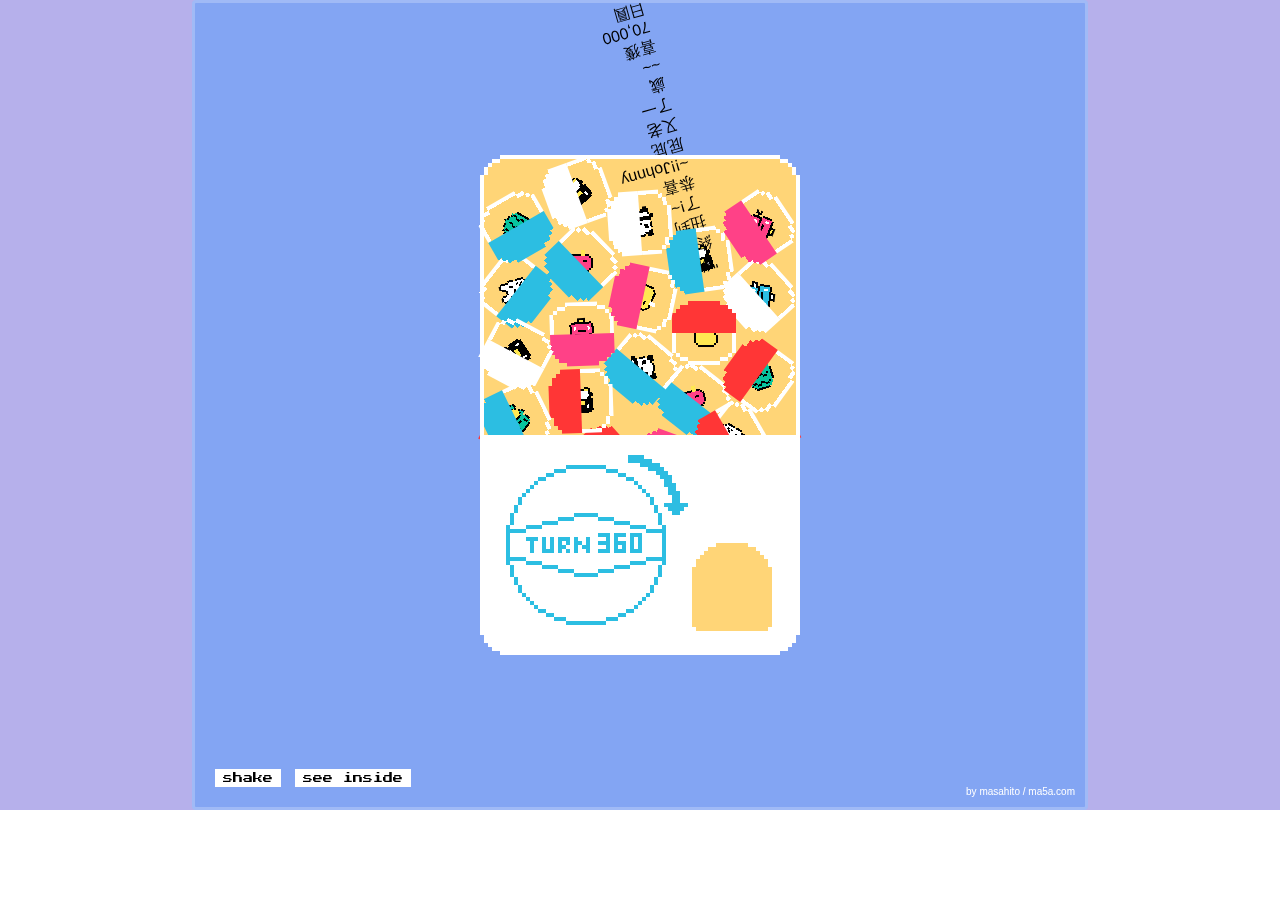
==== index.html @ 6bbbe2de "Commit message here" ====
<!DOCTYPE html>
<html lang="en">

<head>
  <meta charset="UTF-8">
  <meta name="viewport" content="width=device-width, initial-scale=1.0">
  <title>Document</title>
  <link rel="stylesheet" href="./joh.css">

</head>

<body>
  <div class="content">
    <div class="wrapper">
      <div class="capsule-machine pix">
        <div class="toy-box"></div>
        <div class="lock-cover"></div>
        <div class="cover a"></div>
        <div class="cover b"></div>
        <div class="cover c"></div>
        <div class="cover d"></div>
        <div class="cover e"></div>
        <div class="circle pix">
          <div class="handle"></div>
        </div>
      </div>

      <div class="button-wrapper">
        <button class="shake">shake</button>
        <button class="see-inside">see inside</button>
      </div>

      <div class="sign">
        by masahito / <a href="http://www.ma5a.com/">ma5a.com</a>
      </div>
    </div>
  </div>

  <audio id="background-music" loop>
    <source src="./Fantasy by Khai Dreams Instrumental [HQ] (320).mp3" type="audio/mpeg">
  </audio>
</body>


<script>

  const settings = {
    capsuleNo: 20,
    isTurningHandle: false,
    isHandleLocked: false,
    handlePrevDeg: 0,
    handleDeg: 0,
    handleRotate: 0,
    flapRotate: 0,
    collectedNo: 0,
  }

  const elements = {
    wrapper: document.querySelector('.wrapper'),
    capsuleMachine: document.querySelector('.capsule-machine'),
    shakeButton: document.querySelector('.shake'),
    seeInsideButton: document.querySelector('.see-inside'),
    circle: document.querySelector('.circle'),
    handle: document.querySelector('.handle'),
    toyBox: document.querySelector('.toy-box'),
  }

  const vector = {
    x: 0,
    y: 0,
    create: function (x, y) {
      const obj = Object.create(this)
      obj.x = x
      obj.y = y
      return obj
    },
    setXy: function ({ x, y }) {
      this.x = x
      this.y = y
    },
    setAngle: function (angle) {
      const length = this.magnitude()
      this.x = Math.cos(angle) * length
      this.y = Math.sin(angle) * length
    },
    setLength: function (length) {
      const angle = Math.atan2(this.y, this.x)
      this.x = Math.cos(angle) * length
      this.y = Math.sin(angle) * length
    },
    magnitude: function () {
      return Math.sqrt(this.x * this.x + this.y * this.y)
    },
    multiply: function (n) {
      return this.create(this.x * n, this.y * n)
    },
    addTo: function (v2) {
      this.x += v2.x
      this.y += v2.y
    },
    multiplyBy: function (n) {
      this.x *= n
      this.y *= n
    },
  }

  const rotatePoint = ({ angle, axis, point }) => {
    const a = degToRad(angle)
    const aX = point.x - axis.x
    const aY = point.y - axis.y
    return {
      x: (aX * Math.cos(a)) - (aY * Math.sin(a)) + axis.x,
      y: (aX * Math.sin(a)) + (aY * Math.cos(a)) + axis.y,
    }
  }

  const px = num => `${num}px`
  const randomN = max => Math.ceil(Math.random() * max)
  const degToRad = deg => deg / (180 / Math.PI)
  const radToDeg = rad => Math.round(rad * (180 / Math.PI))
  const angleTo = ({ a, b }) => Math.atan2(b.y - a.y, b.x - a.x)
  const distanceBetween = (a, b) => Math.round(Math.sqrt(Math.pow((a.x - b.x), 2) + Math.pow((a.y - b.y), 2)))
  const getPage = (e, type) => e.type[0] === 'm' ? e[`page${type}`] : e.touches[0][`page${type}`]
  const calcCollectedX = () => settings.collectedNo % 10 * 32
  const calcCollectedY = () => Math.floor(settings.collectedNo / 10) * 32
  const nearest360 = n => n === 0 ? 0 : (n - 1) + Math.abs(((n - 1) % 360) - 360)

  const setStyles = ({ el, x, y, w, deg }) => {
    if (w) el.style.width = w
    el.style.transform = `translate(${x ? px(x) : 0}, ${y ? px(y) : 0}) rotate(${deg || 0}deg)`
  }

  const lineData = [
    {
      start: { x: 0, y: 280 },
      end: { x: 160, y: 360 },
      point: 'end',
      axis: 'start',
      id: 'flap_1'
    },
    {
      start: { x: 160, y: 360 },
      end: { x: 320, y: 280, },
      point: 'start',
      axis: 'end',
      id: 'flap_2'
    },
    {
      start: { x: 70, y: 340 },
      end: { x: 230, y: 490 },
      point: 'start',
      axis: 'end',
      id: 'ramp'
    }
  ]


  const getRandomToy = () => {
  return ['bunny', 'duck-yellow', 'duck-pink', 'star', 'water-melon', 'panda', 'dino', 'roboto-san', 'roboto-sama', 'penguin', 'turtle'][randomN(11) - 1];
};

/// 创建娃娃的循环部分
new Array(settings.capsuleNo).fill('').forEach((_, index) => {
  const toyName = getRandomToy();
  const hasCustomText = index === 0; // 控制是否顯示特定文字的變數

  const capsule = Object.assign(document.createElement('div'), {
    className: 'capsule-wrapper pix',
    innerHTML: `<div class="capsule">
                  <div class="lid"></div>
                  <div class="${toyName} toy pix">
                    ${hasCustomText ? '<div class="custom-text">"你終於扭到了!~ 恭喜~!!Johnny 屁屁又老了一歲~~ 喜獲 70,000日圓包包 補助金！~~ "</div>' : ''}
                  </div>
                  <div class="base ${['red', 'pink', 'white', 'blue'][randomN(4) - 1]}"></div>
                </div>`
  });

  elements.capsuleMachine.appendChild(capsule);

  // 添加點擊事件監聽器
  capsule.addEventListener('click', () => {
    // 檢查是否是第一個娃娃，並且設置為顯示特定文字
    if (hasCustomText) {
      const customText = capsule.querySelector('.custom-text');
      customText.style.display = 'block';
      // 在這裡可以添加額外的動畫效果，例如放大、移動到中心等
    }
  });
});




  lineData.forEach(() => {
    ;[
      Object.assign(document.createElement('div'),
        { className: 'line-start', innerHTML: '<div class="line"></div>' }),
      Object.assign(document.createElement('div'), { className: 'line-end' })
    ].forEach(ele => {
      elements.capsuleMachine.appendChild(ele)
    })
  })

  const lineStarts = document.querySelectorAll('.line-start')
  const lines = document.querySelectorAll('.line')
  const lineEnds = document.querySelectorAll('.line-end')
  const toys = document.querySelectorAll('.toy')
  const { width: capsuleMachineWidth, height: capsuleMachineHeight } = elements.capsuleMachine.getBoundingClientRect()

  const handleAxis = () => {
    const { left: handleX, top: handleY } = elements.circle.getBoundingClientRect()
    const { top, left } = elements.capsuleMachine.getBoundingClientRect()
    return {
      x: handleX - left + 80,
      y: handleY - top + 80
    }
  }

  const updateLines = () => {
    lineData.forEach((l, i) => {
      l.length = distanceBetween(l.start, l.end)
      setStyles({
        el: lineStarts[i],
        x: l.start.x,
        y: l.start.y,
        deg: radToDeg(angleTo({
          a: l.start,
          b: l.end
        }))
      })
      setStyles({ el: lines[i], w: px(l.length) })
      setStyles({ el: lineEnds[i], x: l.end.x, y: l.end.y })
    })
  }

  const capsuleData = Array.from(document.querySelectorAll('.capsule-wrapper')).map((c, i) => {
    const data = {
      ...vector,
      el: c,
      id: i,
      deg: 0,
      radius: 36, // actual radius should be 32, but setting it higher
      bounce: -0.3, // this reduces the velocity gradually
      friction: 0.99,
      toy: toys[i]
    }

    data.velocity = data.create(0, 1)  //? velocity is another vector
    data.velocity.setLength(10)
    data.velocity.setAngle(degToRad(90))
    data.setXy({
      x: randomN(capsuleMachineWidth - 32),
      y: randomN(capsuleMachineHeight - 250),
    })

    // gravity
    data.acceleration = data.create(0, 4)
    data.accelerate = function (acceleration) {
      this.velocity.addTo(acceleration)
    }
    return data
  })

  const getNewPosBasedOnTarget = ({ start, target, distance: d, fullDistance }) => {
    const { x: aX, y: aY } = start
    const { x: bX, y: bY } = target
    const remainingD = fullDistance - d
    return {
      x: Math.round(((remainingD * aX) + (d * bX)) / fullDistance),
      y: Math.round(((remainingD * aY) + (d * bY)) / fullDistance)
    }
  }

  const shake = () => {
    capsuleData.forEach(c => {
      c.velocity.setAngle(degToRad(randomN(270)))
      c.velocity.setXy({ x: 10, y: 10 })
      c.accelerate(c.acceleration)
    })
    elements.capsuleMachine.classList.add('shake')
    setTimeout(() => elements.capsuleMachine.classList.remove('shake'), 500)

  }

  const rotateLines = angles => {
    angles.forEach((angle, i) => {
      const { axis, point } = lineData[i]
      lineData[i][point] = rotatePoint({
        angle,
        axis: lineData[i][axis],
        point: lineData[i][point]
      })
    })
  }

  const openFlap = () => {
    if (settings.flapRotate > -20) {
      settings.flapRotate -= 2
      rotateLines([2, -2, -4])
      updateLines()
      setTimeout(openFlap, 30)
    } else {
      setTimeout(closeFlap, 800)
    }
  }


  const closeFlap = () => {
    if (settings.flapRotate < 0) {
      settings.flapRotate += 1
      if (settings.flapRotate === 0) {
        [
          { x: 160, y: 360 },
          { x: 160, y: 360 },
          { x: 70, y: 340 },
        ].forEach((item, i) => {
          lineData[i][lineData[i].point].x = item.x
          lineData[i][lineData[i].point].y = item.y
        })
        settings.isHandleLocked = false
      } else {
        rotateLines([-1, 1, 2])
      }
      updateLines()
      setTimeout(closeFlap, 30)
    }
  }

  const release = () => {
    settings.flapRotate = 0
    settings.isHandleLocked = true
    setTimeout(openFlap, 30)
  }

  capsuleData.forEach(c => {
    c.el.addEventListener('click', () => {
      const { width: bodyWidth, height: bodyHeight } = elements.wrapper.getBoundingClientRect()
      const { top, left } = elements.capsuleMachine.getBoundingClientRect()
      const { left: toyBoxLeft, top: toyBoxTop } = elements.toyBox.getBoundingClientRect()

      elements.wrapper.classList.add('lock')
      c.el.classList.add('enlarge')
      c.selected = true

      setStyles({
        el: c.el,
        x: (bodyWidth / 2) - left,
        y: (bodyHeight / 2) - top,
        deg: nearest360(c.deg)
      })
      setStyles({ el: c.toy, deg: 0 })
      setTimeout(() => c.el.classList.add('open'), 700)
      setTimeout(() => {
        elements.wrapper.classList.remove('lock')
        c.toy.classList.add('collected')
        setStyles({
          el: c.el,
          x: toyBoxLeft - left + 16 + calcCollectedX(),
          y: toyBoxTop - top + 16 + calcCollectedY(),
        })
        settings.collectedNo++
      }, 1800)
    })
    setStyles(c)
  })

  const spaceOutCapsules = c => {
    capsuleData.forEach(c2 => {
      if (c.id === c2.id || c2.selected) return
      const distanceBetweenCapsules = distanceBetween(c, c2)
      if (distanceBetweenCapsules < (c.radius * 2)) {
        c.velocity.multiplyBy(-0.6)
        const overlap = distanceBetweenCapsules - (c.radius * 2)
        c.setXy(
          getNewPosBasedOnTarget({
            start: c,
            target: c2,
            distance: overlap / 2,
            fullDistance: distanceBetweenCapsules
          })
        )
      }
    })
  }

  const hitCheckLines = c => {
    lineData.forEach(l => {
      const d1 = distanceBetween(c, l.start)
      const d2 = distanceBetween(c, l.end)
      if (d1 + d2 >= l.length - c.radius && d1 + d2 <= l.length + c.radius) {
        const dot = (((c.x - l.start.x) * (l.end.x - l.start.x)) + ((c.y - l.start.y) * (l.end.y - l.start.y))) / Math.pow(l.length, 2)
        const closestXy = {
          x: l.start.x + (dot * (l.end.x - l.start.x)),
          y: l.start.y + (dot * (l.end.y - l.start.y))
        }
        const fullDistance = distanceBetween(c, closestXy)

        if (fullDistance < c.radius) {
          c.velocity.multiplyBy(-0.6)
          const overlap = fullDistance - (c.radius)
          c.setXy(
            getNewPosBasedOnTarget({
              start: c,
              target: closestXy,
              distance: overlap / 2,
              fullDistance
            })
          )
        }
      }
    })
  }

  const hitCheckCapsuleMachineWalls = c => {
    const buffer = 5
    if (c.x + c.radius + buffer > capsuleMachineWidth) {
      c.x = capsuleMachineWidth - (c.radius + buffer)
      c.velocity.x = c.velocity.x * c.bounce
    }
    if (c.x - (c.radius + buffer) < 0) {
      c.x = c.radius
      c.velocity.x = c.velocity.x * c.bounce
    }
    if (c.y + c.radius + buffer > capsuleMachineHeight) {
      c.y = capsuleMachineHeight - c.radius - buffer
      c.velocity.y = c.velocity.y * c.bounce
    }
    if (c.y - c.radius < 0) {
      c.y = c.radius
      c.velocity.y = c.velocity.y * c.bounce
    }
  }


  const animateCapsules = () => {
    capsuleData.forEach((c, i) => {
      if (c.selected) return
      c.prevX = c.x
      c.prevY = c.y

      c.accelerate(c.acceleration)
      c.velocity.multiplyBy(c.friction)
      c.addTo(c.velocity)

      spaceOutCapsules(c)
      hitCheckLines(c)
      hitCheckCapsuleMachineWalls(c)

      if (Math.abs(c.prevX - c.x) < 2 && Math.abs(c.prevY - c.y) < 2) {
        c.velocity.setXy({ x: 0, y: 0 })
        c.setXy({ x: c.prevX, y: c.prevY })
      } else {
        if (Math.abs(c.prevX - c.x)) {
          // rotate capsule
          setStyles({
            el: c.toy,
            deg: c.deg + (c.x - c.prevX) * 2
          })
          c.deg += (c.x - c.prevX) * 2
        }
      }
      setStyles(capsuleData[i])
    })
  }


  const grabHandle = e => {
    if (settings.isHandleLocked) return
    const { top, left } = elements.capsuleMachine.getBoundingClientRect()
    settings.isTurningHandle = true
    settings.handleDeg = radToDeg(angleTo({
      a: {
        x: getPage(e, 'X') - left,
        y: getPage(e, 'Y') - top
      },
      b: handleAxis()
    }))
    settings.handleRotate = 0
  }

  const releaseHandle = () => {
    settings.isTurningHandle = false
    setStyles({
      el: elements.handle,
      deg: 0
    })
  }

  const rotateHandle = e => {
    if (!settings.isTurningHandle || settings.isHandleLocked) return
    const { top, left } = elements.capsuleMachine.getBoundingClientRect()

    settings.prevHandleDeg = settings.handleDeg
    const deg = radToDeg(angleTo({
      a: { x: getPage(e, 'X') - left, y: getPage(e, 'Y') - top },
      b: handleAxis()
    }))
    settings.handleDeg = deg

    const diff = settings.handleDeg - settings.prevHandleDeg

    if (diff >= 1) {
      setStyles({
        el: elements.handle,
        deg: settings.handleRotate
      })
    }

    if (diff > 0 && diff < 50) settings.handleRotate += diff
    if (settings.handleRotate > 350) {
      setStyles({
        el: elements.handle,
        deg: 10
      })
      release()
      settings.isTurningHandle = false
    }
  }

    ;['mousedown', 'touchstart'].forEach(action => {
      elements.handle.addEventListener(action, grabHandle)
    })

    ;['mouseup', 'mouseleave', 'touchend'].forEach(action => {
      elements.circle.addEventListener(action, releaseHandle)
    })

    ;['mousemove', 'touchmove'].forEach(action => {
      window.addEventListener(action, rotateHandle)
    })

  elements.shakeButton.addEventListener('click', shake)
  elements.seeInsideButton.addEventListener('click', () => {
    elements.capsuleMachine.classList.toggle('see-through')
    elements.seeInsideButton.innerHTML = elements.capsuleMachine.classList.contains('see-through') ? 'hide' : 'see inside'
  })

  updateLines()
  setInterval(animateCapsules, 30)




</script>

</html>
---- joh.css ----
@import url('https://fonts.googleapis.com/css2?family=Press+Start+2P&display=swap');
* {
    box-sizing: border-box;
    user-select: none;
  }
  
  body {
    padding: 0;
    margin: 0;
    font-family: sans-serif;
    overscroll-behavior: contain;
    height: 100vh;
    background: url(./HitPawOnline_213659.gif) center/cover no-repeat; /* 使用 cover 来保持背景图片的尺寸等比例，并覆盖整个背景区域 */

}

  
  p, h1, h2, h3, h4 {
    display: inline-block;
    margin-block-start: 0em;
    margin-block-end: 0em;
    margin-inline-start: 0px;
    margin-inline-end: 0px;
    padding-inline-start: 0px;
  }

  .content{
    width:100%;
    height: 90%;
    display: flex;
    justify-content: center;
    align-items: center;
    background-color: #2817c457;


  }
  
  .wrapper {
    position: absolute;
    width:70%;
    height: 90%;
    overflow: hidden;
    display: flex;
    justify-content: center;
    align-items: center;
    border: 3px solid#ffffff3b;
    border-radius: 4px;
  /*   padding-top: 130px; */
  background-color: rgba(0,0,0, 0.2);
  backdrop-filter: blur(4px);
  -webkit-backdrop-filter: blur(50px);
  background-color: #3694ff65;


  }
  
  .pix {
    background-size: calc(var(--w) * var(--m)) calc(var(--h) * var(--m)) !important; 
    background-repeat: no-repeat !important;
    image-rendering: pixelated;
  }
  
  .toy-box {
    position: absolute;
    top: -84px;
    width: 320px;
    height: 64px;
  }
  
  .capsule-machine {
    position: relative;
    width: 320px;
    height: 500px; 
    --m: 4;
    --w: 80px;
    --h: 125px;
    background-image: url([data-uri]);
  }
  
  .capsule-machine.shake {
    animation: forwards shake 0.5s;
  }
  
  @keyframes shake {
    0%, 40%, 80% { 
      margin-left: 5px;
    }
    20%, 60%, 100% {
      margin-left: -5px;
    }
  }
  
  .capsule-machine::after {
    position: absolute;
    content: '';
    width: calc(var(--w) * var(--m));
    height: calc(var(--h) * var(--m));
    background-size: calc(var(--w) * var(--m)) calc(var(--h) * var(--m)) !important; 
    background-repeat: no-repeat !important;
    image-rendering: pixelated;
    background-image: url([data-uri]);
    pointer-events: none;
    z-index: 1;
    transition: 0.5s;
  }
  
  .capsule-machine.see-through::after,
  .capsule-machine.see-through .circle {
    opacity: 0.3;
  }
  
  .wrapper.lock {
    pointer-events: none;
  }
  
  .lock-cover {
    position: fixed;
    top: 0;
    left: 0;
    width: 100%;
    height: 100%;
    transition: 1s;
    background-color: transparent;
    pointer-events: none;
  }
  
  .wrapper.lock .lock-cover {
    background-color: #fab2cc;
    opacity: 0.8;
    z-index: 10;
  }
  
  .capsule {
    position: absolute;
    left: calc((var(--w) * var(--m)) / var(--offset));
    top: calc((var(--h) * var(--m)) / var(--offset));
    width: calc(var(--w) * var(--m));
    height: calc(var(--h) * var(--m));
    display: flex;
    align-items: center;
    justify-content: center;
  }
  
  .lid,
  .base {
    position: absolute;
    --h-m: var(--m) / 2;
    width: calc(var(--w) * var(--m));
    height: calc(var(--h) * var(--h-m));
    background-size: calc(var(--w) * var(--m)) calc(var(--h) * var(--h-m)) !important; 
    background-repeat: no-repeat !important;
    image-rendering: pixelated;
  }
  
  .lid {
    background-image: url([data-uri]);
    top: 0;
    --start: 0;
    --end: -100px;
  }
  
  .base {
    background-image: url([data-uri]);
    bottom: 0;
    --start: 0;
    --end: 100px;
  }
  
  .base.white {
    background-image: url([data-uri]);
  }
  
  .base.pink {
    background-image: url([data-uri]);
  }
  
  .base.red {
    background-image: url([data-uri]);
  }
  
  .base.blue {
    background-image: url([data-uri]);
  }
  /* #2cbee2 */
  
  .capsule-wrapper.open .lid,
  .capsule-wrapper.open .base {
    animation: open-capsule forwards 1s;
  }
  
  @keyframes open-capsule {
    0% {
      transform: translateY(var(--start));
      opacity: 1;
    }
    100% {
      transform: translateY(var(--end));
      opacity: 0;
    }
  }
  
  .capsule-wrapper {
    /* border: 1px solid hotpink; */
    position: absolute;
    --m: 4;
    --w: 16px;
    --h: 16px;
    --offset: -2;
    width: 0;
    height: 0;
    transition: 0.05s;
    cursor: pointer;
  }
  
  .capsule-wrapper.enlarge {
    --m: 8;
    z-index: 11;
    transition: 0.8s;
    pointer-events: none;
  }
  
  .capsule-wrapper.enlarge .toy {
    --m: 4;
  }
  
  .capsule-wrapper.enlarge.open .toy {
    --m: 6;
  }
  
  .capsule-wrapper.enlarge.open .toy.collected {
    --m: 2;
  }
  
  .line-start,
  .line-end {
    position: absolute;
    height: 0;
    width: 0;
  }
  
  .line {
    position: absolute;
    height: 1px;
    width: 0;
    border-top: solid #ff3636 4px;
  }
  
  .circle {
    position: absolute;
    bottom: 30px;
    left: 26px;
    width: 160px;
    height: 160px;
    display: flex;
    align-items: center;
    z-index: 5;
    background-image: url([data-uri]);
    --w: 40px;
    --h: 40px;
    --m: 4;
    transition: 0.5s;
  }
  
  .circle::after {
    position: absolute;
    top: -10px;
    right: -22px;
    content: '';
    --w: 15px;
    --h: 15px;
    --m: 4;
    width: calc(var(--w) * var(--m));
    height: calc(var(--h) * var(--m));
    background-image: url([data-uri]);
    background-size: calc(var(--w) * var(--m)) calc(var(--h) * var(--m)) !important; 
    background-repeat: no-repeat !important;
    image-rendering: pixelated;
  }
  
  .handle {
    position: relative;
    width: 160px;
    height: 50px;
    display: flex;
    justify-content: space-between;
    cursor: pointer;
  }
  
  .handle::after {
    position: absolute;
    top: -7px;
    content: '';
    --w: 40px;
    --h: 16px;
    --m: 4;
    width: calc(var(--w) * var(--m));
    height: calc(var(--h) * var(--m));
    background-image: url([data-uri]);
    background-size: calc(var(--w) * var(--m)) calc(var(--h) * var(--m)) !important; 
    background-repeat: no-repeat !important;
    image-rendering: pixelated;
  }
  
  .cover.white {
    position: absolute;
    bottom: 116px;
    width: 100%;
    height: calc(220px - 116px);
    background-color: white;
    z-index: 1;
    transition: 0.5s;
  }
  
  button {
    border: 0;
    background-color: white;
    padding: 4px 8px;
    font-family: 'Press Start 2P', sans-serif;
    font-size: 10px;
    margin-right: 10px;
  }
  
  .button-wrapper {
    position: absolute;
    left: 20px;
    bottom: 20px;
    z-index: 10;
  }
  
  .toy {
    position: absolute;
    --w: 16px;
    --h: 16px;
    --m: 2;
    width: calc(var(--w) * var(--m));
    height: calc(var(--h) * var(--m));
    z-index: -1;
    transition: 0.5s;
  }
  
  .bunny {
    background-image: url([data-uri]);
  }
  
  .duck-yellow {
    background-image: url([data-uri]);
  }
  
  .duck-pink {
    background-image: url([data-uri]);
  }
  
  .star {
    background-image: url([data-uri]);
  }
  
  .water-melon {
    background-image: url([data-uri]);
  }
  
  .panda {
    background-image: url([data-uri]);
  }
  
  .penguin {
    background-image: url([data-uri]);
  }
  
  .dino {
    background-image: url([data-uri]);
  }
  
  .roboto-san {
    background-image: url([data-uri]);
  }
  
  .roboto-sama {
    background-image: url([data-uri]);
  }
  
  .turtle {
    background-image: url([data-uri]);
  }
  
  .cover {
    position: absolute;
    z-index: 4;
    cursor: auto;
  }
  
  .cover.a {
    top: 0;
    left: 0;
    width: 320px;
    height: 280px;
  }
  
  .cover.b {
    top: 280px;
    left: 0;
    width: 212px;
    height: 220px;
  }
  
  .cover.c {
    top: 280px;
    left: 212px;
    width: 108px;
    height: 108px;
  }
  
  .cover.d {
    bottom: 0;
    left: 212px;
    width: 80px;
    height: 24px;
  }
  
  .cover.e {
    bottom: 0;
    left: 292px;
    height: 112px;
    width: 28px;
  }
  
  .sign {
    position: absolute;
    color: white;
    bottom: 10px;
    right: 10px;
    font-size: 10px;
  }
  
  a {
    color: white;
    text-decoration: none;
  }
  
  a:hover {
    text-decoration: underline;
  }
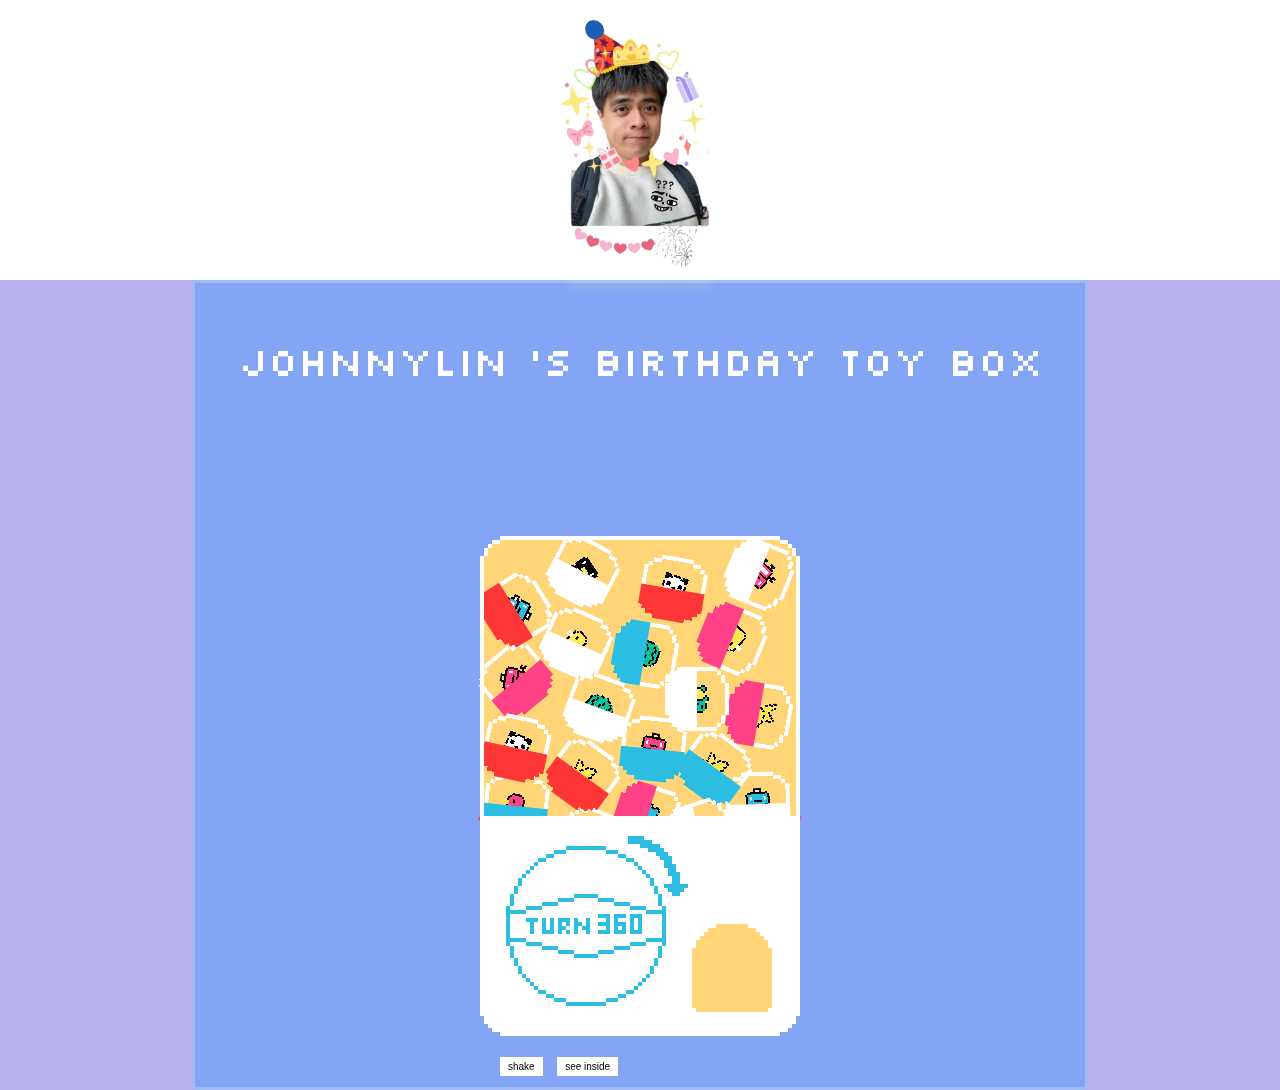
==== commit 0b273390: "commit2" ====
--- a/index.html
+++ b/index.html
@@ -10,8 +10,20 @@
 </head>
 
 <body>
+  <div class="content-word" style="text-align: center;height: 280px;">
+    
+    <img src="./S__85147654-removebg-preview.png" alt="" style="width: 400px;">
+  </div>
+  
   <div class="content">
+   
+
     <div class="wrapper">
+      <div class="wrapper_word">
+
+      <p> johnnylin 's birthday  toy box</p>
+      </div>
+
       <div class="capsule-machine pix">
         <div class="toy-box"></div>
         <div class="lock-cover"></div>
@@ -22,7 +34,7 @@
         <div class="cover e"></div>
         <div class="circle pix">
           <div class="handle"></div>
-        </div>
+       
       </div>
 
       <div class="button-wrapper">
@@ -30,9 +42,8 @@
         <button class="see-inside">see inside</button>
       </div>
 
-      <div class="sign">
-        by masahito / <a href="http://www.ma5a.com/">ma5a.com</a>
       </div>
+
     </div>
   </div>
 
@@ -159,17 +170,17 @@
   return ['bunny', 'duck-yellow', 'duck-pink', 'star', 'water-melon', 'panda', 'dino', 'roboto-san', 'roboto-sama', 'penguin', 'turtle'][randomN(11) - 1];
 };
 
-/// 创建娃娃的循环部分
+// 创建娃娃的循环部分
 new Array(settings.capsuleNo).fill('').forEach((_, index) => {
   const toyName = getRandomToy();
-  const hasCustomText = index === 0; // 控制是否顯示特定文字的變數
+  const customText = index === 0 ? ' 恭喜~!! 大獎 ~' : '';
 
   const capsule = Object.assign(document.createElement('div'), {
     className: 'capsule-wrapper pix',
     innerHTML: `<div class="capsule">
                   <div class="lid"></div>
                   <div class="${toyName} toy pix">
-                    ${hasCustomText ? '<div class="custom-text">"你終於扭到了!~ 恭喜~!!Johnny 屁屁又老了一歲~~ 喜獲 70,000日圓包包 補助金！~~ "</div>' : ''}
+                    <div class="custom-text">${customText}</div>
                   </div>
                   <div class="base ${['red', 'pink', 'white', 'blue'][randomN(4) - 1]}"></div>
                 </div>`
@@ -178,15 +189,16 @@
   elements.capsuleMachine.appendChild(capsule);
 
   // 添加點擊事件監聽器
-  capsule.addEventListener('click', () => {
-    // 檢查是否是第一個娃娃，並且設置為顯示特定文字
-    if (hasCustomText) {
-      const customText = capsule.querySelector('.custom-text');
-      customText.style.display = 'block';
-      // 在這裡可以添加額外的動畫效果，例如放大、移動到中心等
-    }
-  });
+  if (index === 0) {
+    capsule.addEventListener('click', () => {
+      const customTextElement = capsule.querySelector('.custom-text');
+      customTextElement.classList.add('show');
+      // 可以在這裡添加其他動畫效果，例如移動到屏幕中央、旋轉等
+    });
+  }
 });
+
+
 
 
 
--- a/joh.css
+++ b/joh.css
@@ -1,5 +1,7 @@
 
-@import url('https://fonts.googleapis.com/css2?family=Press+Start+2P&display=swap');
+
+@import url('https://fonts.googleapis.com/css2?family=Abril+Fatface&family=Silkscreen:wght@400;700&display=swap');
+
 * {
     box-sizing: border-box;
     user-select: none;
@@ -11,10 +13,9 @@
     font-family: sans-serif;
     overscroll-behavior: contain;
     height: 100vh;
-    background: url(./HitPawOnline_213659.gif) center/cover no-repeat; /* 使用 cover 来保持背景图片的尺寸等比例，并覆盖整个背景区域 */
+    background: url(./HitPawOnline_213659.gif) center/cover ; /* 使用 cover 来保持背景图片的尺寸等比例，并覆盖整个背景区域 */
 
 }
-
   
   p, h1, h2, h3, h4 {
     display: inline-block;
@@ -42,6 +43,7 @@
     height: 90%;
     overflow: hidden;
     display: flex;
+    flex-direction: column;
     justify-content: center;
     align-items: center;
     border: 3px solid#ffffff3b;
@@ -324,7 +326,8 @@
   .button-wrapper {
     position: absolute;
     left: 20px;
-    bottom: 20px;
+    bottom: 00px;
+    top: 520px;
     z-index: 10;
   }
   
@@ -440,4 +443,38 @@
   a:hover {
     text-decoration: underline;
   }
+  
+
+  .custom-text {
+    display: none;
+    opacity: 0;
+    transform: scale(0.8);
+    transition: opacity 0.5s ease, transform 0.5s ease;
+
+  }
+  
+  .custom-text.show {
+    display: block;
+    opacity: 1;
+    transform: scale(1);
+    font-size: 18px;
+    color: #9ed409;
+  }
+
+  .content-word{
+    font-size: 32px;
+
+  }
+  
+
+  .wrapper_word p {
+    font-size: 40px; /* 調整字體大小 */
+    font-weight: bold; /* 設置為粗體 */
+    margin-bottom: 150px; /* 調整底部間距 */
+    font-family: "Silkscreen", sans-serif;
+    font-weight: 400;
+    font-style: normal;
+    color: rgb(255, 255, 255);
+  }
+
   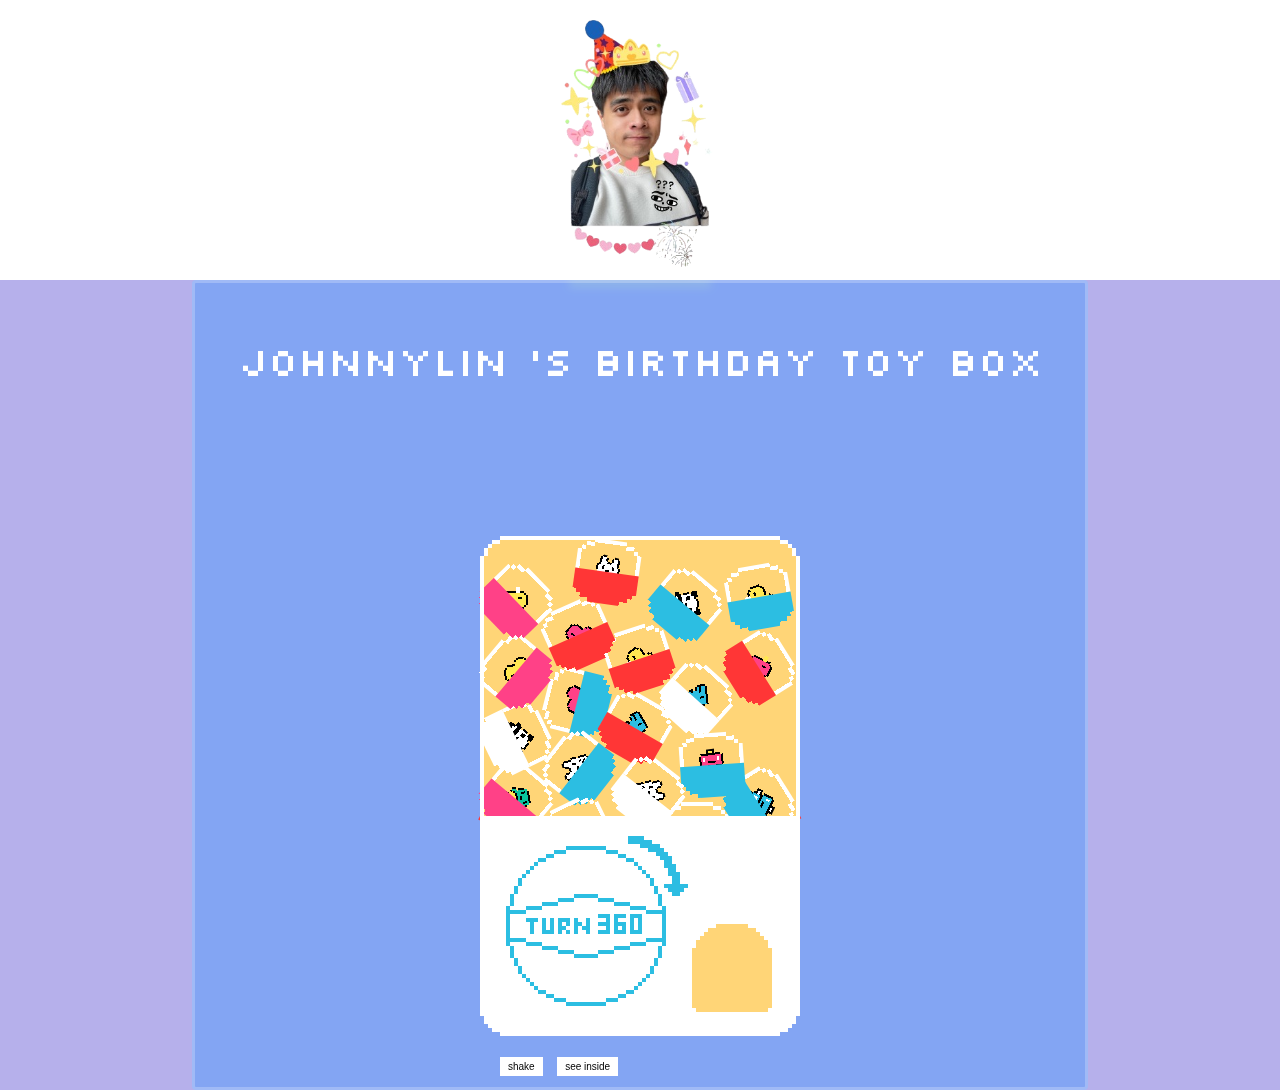
==== commit 79e2a8f2: "commit3" ====
--- a/index.html
+++ b/index.html
@@ -4,19 +4,20 @@
 <head>
   <meta charset="UTF-8">
   <meta name="viewport" content="width=device-width, initial-scale=1.0">
-  <title>Document</title>
+  <title>Johnnylin H B D </title>
   <link rel="stylesheet" href="./joh.css">
+  <link rel="icon" href="./—Pngtree—cartoon children s candy cake_4690651.png" type="image/x-icon" />
 
 </head>
 
 <body>
+
   <div class="content-word" style="text-align: center;height: 280px;">
     
     <img src="./S__85147654-removebg-preview.png" alt="" style="width: 400px;">
   </div>
   
   <div class="content">
-   
 
     <div class="wrapper">
       <div class="wrapper_word">
--- a/joh.css
+++ b/joh.css
@@ -33,8 +33,6 @@
     justify-content: center;
     align-items: center;
     background-color: #2817c457;
-
-
   }
   
   .wrapper {
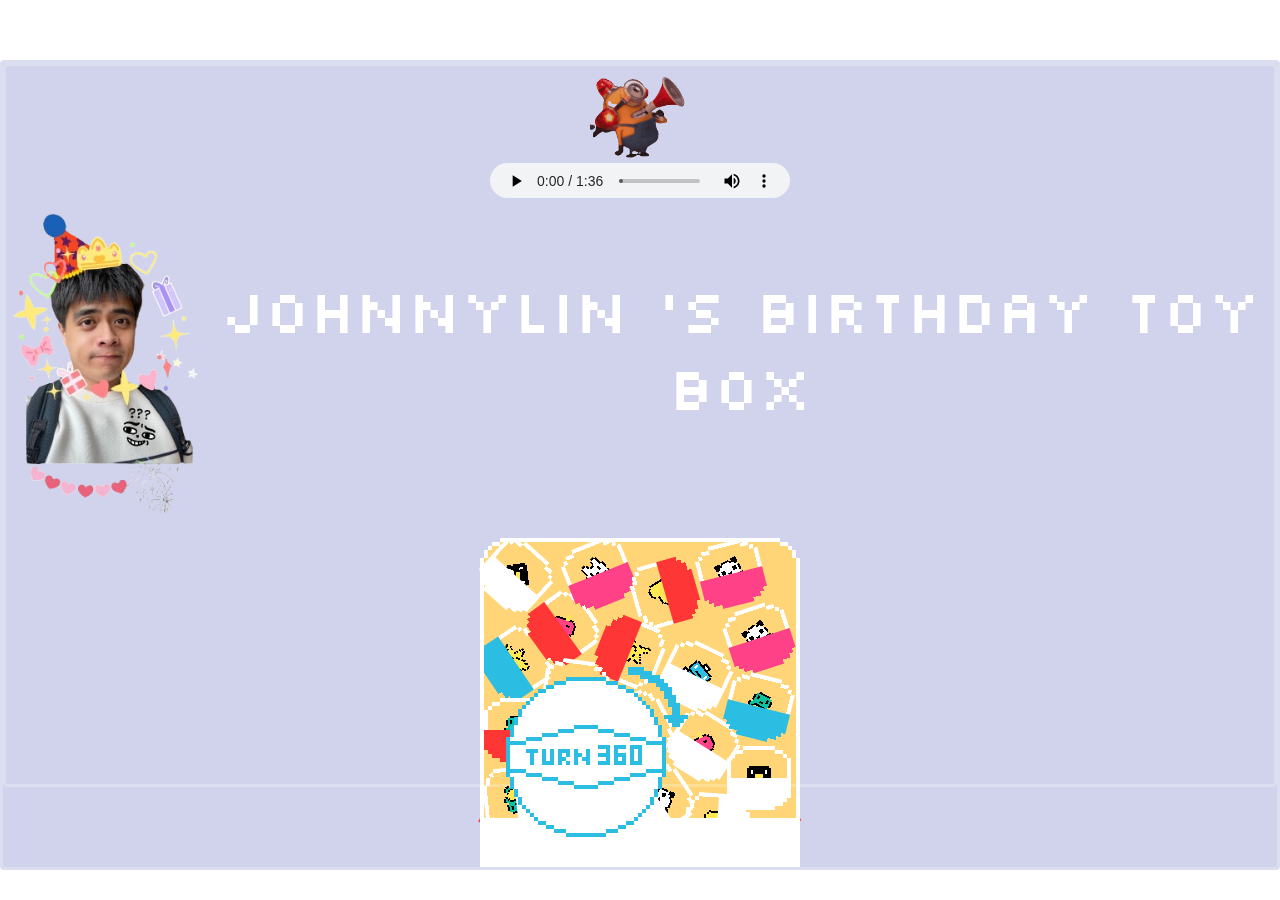
==== commit a3482cd5: "commit4" ====
--- a/index.html
+++ b/index.html
@@ -6,23 +6,34 @@
   <meta name="viewport" content="width=device-width, initial-scale=1.0">
   <title>Johnnylin H B D </title>
   <link rel="stylesheet" href="./joh.css">
-  <link rel="icon" href="./—Pngtree—cartoon children s candy cake_4690651.png" type="image/x-icon" />
+  <link rel="icon" href="./joh_pic/cake.png" type="image/x-icon" />
 
 </head>
 
 <body>
 
-  <div class="content-word" style="text-align: center;height: 280px;">
-    
-    <img src="./S__85147654-removebg-preview.png" alt="" style="width: 400px;">
-  </div>
-  
+
+
   <div class="content">
 
     <div class="wrapper">
+
+      <img src="./joh_pic/Minions-voice-unscreen.gif" alt="Minions" id="music-control-img" style="width: 100px;">
+
+      <audio id="background-music" controls autoplay>
+        <source src="./comedian-117016.mp3" type="audio/mpeg">
+      </audio>
+
+
       <div class="wrapper_word">
 
-      <p> johnnylin 's birthday  toy box</p>
+        <div class="content-word">
+          <img src="./joh_pic/ʕ ﹷ ᴥ ﹷʔ.png" alt="">
+
+        </div>
+
+        <p> johnnylin 's birthday toy box</p>
+
       </div>
 
       <div class="capsule-machine pix">
@@ -35,22 +46,22 @@
         <div class="cover e"></div>
         <div class="circle pix">
           <div class="handle"></div>
-       
+        </div>
+
+        <div class="button-wrapper">
+          <button class="shake">shake</button>
+          <button class="see-inside">see inside</button>
+        </div>
+
+
+
       </div>
-
-      <div class="button-wrapper">
-        <button class="shake">shake</button>
-        <button class="see-inside">see inside</button>
-      </div>
-
-      </div>
-
     </div>
-  </div>
-
-  <audio id="background-music" loop>
-    <source src="./Fantasy by Khai Dreams Instrumental [HQ] (320).mp3" type="audio/mpeg">
-  </audio>
+
+
+
+
+
 </body>
 
 
@@ -168,36 +179,36 @@
 
 
   const getRandomToy = () => {
-  return ['bunny', 'duck-yellow', 'duck-pink', 'star', 'water-melon', 'panda', 'dino', 'roboto-san', 'roboto-sama', 'penguin', 'turtle'][randomN(11) - 1];
-};
-
-// 创建娃娃的循环部分
-new Array(settings.capsuleNo).fill('').forEach((_, index) => {
-  const toyName = getRandomToy();
-  const customText = index === 0 ? ' 恭喜~!! 大獎 ~' : '';
-
-  const capsule = Object.assign(document.createElement('div'), {
-    className: 'capsule-wrapper pix',
-    innerHTML: `<div class="capsule">
+    return ['bunny', 'duck-yellow', 'duck-pink', 'star', 'water-melon', 'panda', 'dino', 'roboto-san', 'roboto-sama', 'penguin', 'turtle'][randomN(11) - 1];
+  };
+
+  // 创建娃娃的循环部分
+  new Array(settings.capsuleNo).fill('').forEach((_, index) => {
+    const toyName = getRandomToy();
+    const customText = index === 0 ? ' 恭喜~!! 大獎 ~' : '';
+
+    const capsule = Object.assign(document.createElement('div'), {
+      className: 'capsule-wrapper pix',
+      innerHTML: `<div class="capsule">
                   <div class="lid"></div>
                   <div class="${toyName} toy pix">
                     <div class="custom-text">${customText}</div>
                   </div>
                   <div class="base ${['red', 'pink', 'white', 'blue'][randomN(4) - 1]}"></div>
                 </div>`
+    });
+
+    elements.capsuleMachine.appendChild(capsule);
+
+    // 添加點擊事件監聽器
+    if (index === 0) {
+      capsule.addEventListener('click', () => {
+        const customTextElement = capsule.querySelector('.custom-text');
+        customTextElement.classList.add('show');
+        // 可以在這裡添加其他動畫效果，例如移動到屏幕中央、旋轉等
+      });
+    }
   });
-
-  elements.capsuleMachine.appendChild(capsule);
-
-  // 添加點擊事件監聽器
-  if (index === 0) {
-    capsule.addEventListener('click', () => {
-      const customTextElement = capsule.querySelector('.custom-text');
-      customTextElement.classList.add('show');
-      // 可以在這裡添加其他動畫效果，例如移動到屏幕中央、旋轉等
-    });
-  }
-});
 
 
 
@@ -553,7 +564,7 @@
 
 
 
-
 </script>
 
+
 </html>--- a/joh.css
+++ b/joh.css
@@ -1,6 +1,7 @@
 
 
 @import url('https://fonts.googleapis.com/css2?family=Abril+Fatface&family=Silkscreen:wght@400;700&display=swap');
+
 
 * {
     box-sizing: border-box;
@@ -8,16 +9,22 @@
   }
   
   body {
+    /* border: 8px solid#810c0c; */
+
     padding: 0;
     margin: 0;
     font-family: sans-serif;
     overscroll-behavior: contain;
     height: 100vh;
-    background: url(./HitPawOnline_213659.gif) center/cover ; /* 使用 cover 来保持背景图片的尺寸等比例，并覆盖整个背景区域 */
+    background: url(./joh_pic/joh_bg6.gif) no-repeat center/cover;
 
 }
+
+
   
   p, h1, h2, h3, h4 {
+    /* border: 8px solid#b8df2b; */
+
     display: inline-block;
     margin-block-start: 0em;
     margin-block-end: 0em;
@@ -27,18 +34,21 @@
   }
 
   .content{
+    /* border: 8px solid#18cffd; */
+    
     width:100%;
-    height: 90%;
-    display: flex;
-    justify-content: center;
-    align-items: center;
-    background-color: #2817c457;
+    height: 82%;
+    background: url(./joh_pic/joh_bg7.jpg);
+
+
   }
   
   .wrapper {
-    position: absolute;
-    width:70%;
-    height: 90%;
+    /* border: 10px solid#be1dc4; */
+    margin-top: 60px;
+    position: absolute;
+    width:100%;
+    height: 90vh;
     overflow: hidden;
     display: flex;
     flex-direction: column;
@@ -47,21 +57,27 @@
     border: 3px solid#ffffff3b;
     border-radius: 4px;
   /*   padding-top: 130px; */
-  background-color: rgba(0,0,0, 0.2);
-  backdrop-filter: blur(4px);
-  -webkit-backdrop-filter: blur(50px);
-  background-color: #3694ff65;
-
+    background-color: rgba(24, 33, 158, 0.2);
+    backdrop-filter: blur(10px);
+    -webkit-backdrop-filter: blur(50px);
+
+  /* border: 10px solid#be1dc4; */
 
   }
   
   .pix {
+
+    /* border: 8px solid#ff1837; */
+
+
     background-size: calc(var(--w) * var(--m)) calc(var(--h) * var(--m)) !important; 
     background-repeat: no-repeat !important;
     image-rendering: pixelated;
   }
   
   .toy-box {
+    /* border: 8px solid#b6ab12; */
+
     position: absolute;
     top: -84px;
     width: 320px;
@@ -69,6 +85,10 @@
   }
   
   .capsule-machine {
+
+    /* border: 18px solid#12b672; */
+
+
     position: relative;
     width: 320px;
     height: 500px; 
@@ -79,6 +99,8 @@
   }
   
   .capsule-machine.shake {
+    /* border: 8px solid#4a2bff; */
+
     animation: forwards shake 0.5s;
   }
   
@@ -92,6 +114,9 @@
   }
   
   .capsule-machine::after {
+    /* border: 8px solid#881d1a; */
+
+
     position: absolute;
     content: '';
     width: calc(var(--w) * var(--m));
@@ -115,23 +140,35 @@
   }
   
   .lock-cover {
+
+    /* border: 8px solid#b64612; */
+
     position: fixed;
+    
     top: 0;
     left: 0;
     width: 100%;
-    height: 100%;
+    height: 90%;
     transition: 1s;
     background-color: transparent;
     pointer-events: none;
+
+  
+    border: 3px solid#ffffff3b;
+    border-radius: 4px;
+    
   }
   
   .wrapper.lock .lock-cover {
-    background-color: #fab2cc;
+    background-color: #b91451;
     opacity: 0.8;
     z-index: 10;
   }
   
   .capsule {
+    /* border: 8px solid#1230b6; */
+
+    
     position: absolute;
     left: calc((var(--w) * var(--m)) / var(--offset));
     top: calc((var(--h) * var(--m)) / var(--offset));
@@ -324,8 +361,8 @@
   .button-wrapper {
     position: absolute;
     left: 20px;
-    bottom: 00px;
-    top: 520px;
+    bottom: 10px;
+    top: 510px;
     z-index: 10;
   }
   
@@ -460,19 +497,147 @@
   }
 
   .content-word{
+    /* border: 14px solid#19cc64; */
+    text-align: center;
+    height: 340px;
     font-size: 32px;
 
   }
-  
+  .content-word img{
+    width: 200px;
+  }
+  .wrapper_word{
+    display: flex;
+    align-items: center;
+  }
 
   .wrapper_word p {
-    font-size: 40px; /* 調整字體大小 */
-    font-weight: bold; /* 設置為粗體 */
-    margin-bottom: 150px; /* 調整底部間距 */
+    font-size: 60px; 
+    font-weight: bold; 
+    margin-bottom: 40px; 
     font-family: "Silkscreen", sans-serif;
     font-weight: 400;
     font-style: normal;
     color: rgb(255, 255, 255);
-  }
+    text-align: center;
+  }
+
+
+  @media (max-width: 1200px) {
+    .wrapper {
+        width: 100%;
+        height: 90%;
+    }
+
+    .header p, .main p, .footer p {
+        font-size: 1.4rem;
+    }
+    .content-word{
+      /* border: 14px solid#19cc64; */
+      height: 340px;
+    }
+    .content-word img{
+      width: 150px;
+    }
+    .wrapper_word p{
+      font-size: 50px;
+      text-align: center;
+      margin-bottom: 10px;
+    }
+
+}
+
+@media (max-width: 992px) {
+    .wrapper {
+      width: 100%;
+      height: 80%;
+    }
+
+    .header p, .main p, .footer p {
+        font-size: 1.3rem;
+    }
+    .wrapper_word p{
+      font-size: 40px;
+      text-align: center;
+    }
+}
+
+@media (max-width: 768px) {
+    .wrapper {
+      width: 100%;
+        height: 94%;
+    }
+
+    .header p, .main p, .footer p {
+        font-size: 1.2rem;
+    }
+    .wrapper_word p{
+      font-size: 40px;
+      text-align: center;
+
+    }
+    .content-word{
+      height: 240px;
+    }
+    .content-word img{
+      width: 120px;
+    }
+
+}
+
+@media (max-width: 576px) {
+    .wrapper {
+      width: 100%;
+        height: 90%;
+    }
+
+    .header p, .main p, .footer p {
+        font-size: 1rem;
+    }
+    .wrapper_word p{
+      font-size: 40px;
+      text-align: center;
+
+    }
+}
+
+@media (max-width: 480px) {
+    .wrapper {
+        width: 100%;
+        height: 92%;
+    }
+
+    .header p, .main p, .footer p {
+        font-size: 0.9rem;
+    }
+    .wrapper_word p{
+      font-size: 30px;
+      text-align: center;
+    }
+
+    .content-word{
+      height: 200px;
+    }
+    .content-word img{
+      width: 100px;
+    }
+
+}
+
+@media (max-width: 360px) {
+    .wrapper {
+        width: 100%;
+        height: 92%;
+    }
+
+    .header p, .main p, .footer p {
+        font-size: 0.8rem;
+    }
+    .wrapper_word p{
+      font-size: 25px;
+      text-align: center;
+
+    }
+}
 
   